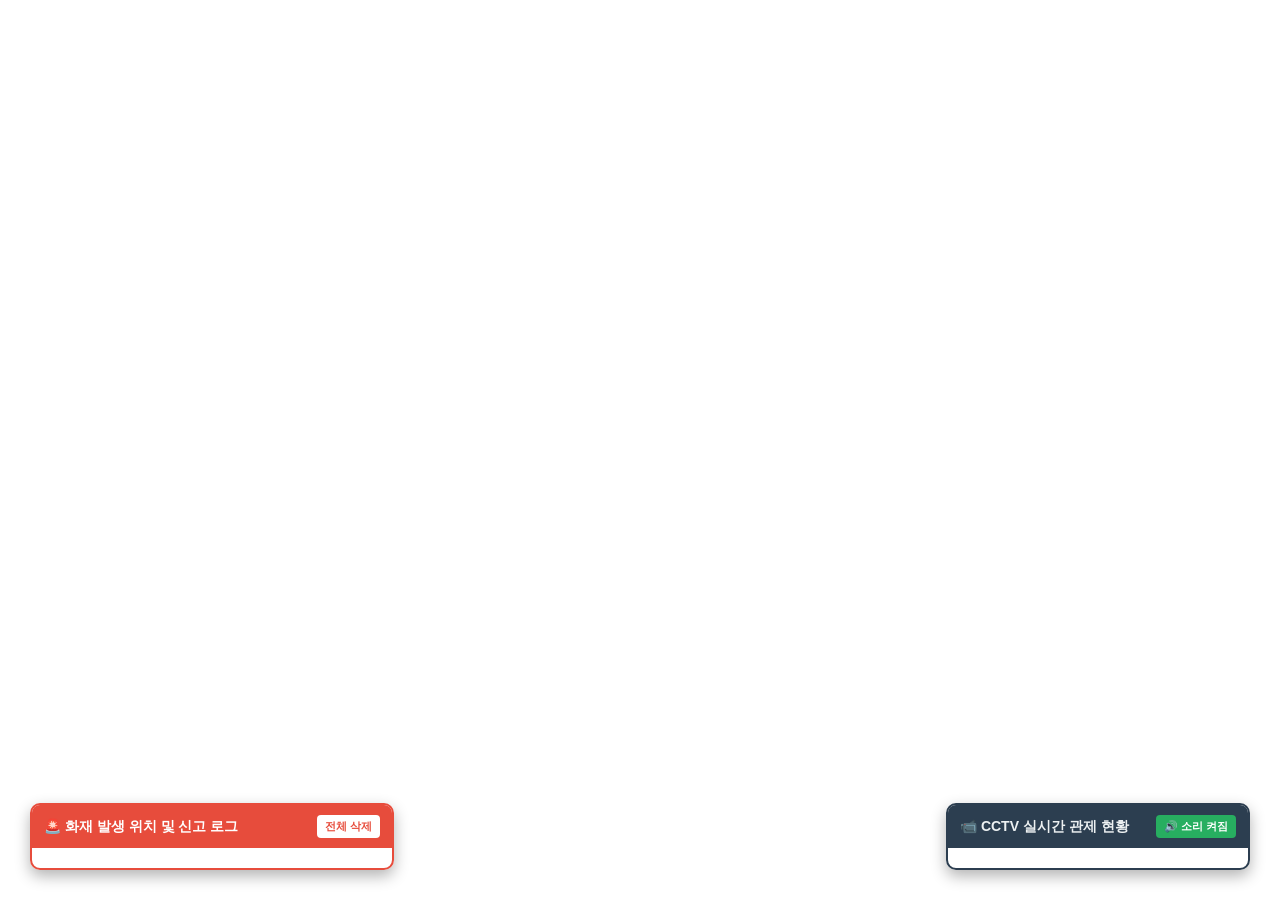
==== server/static_dashboard/map.html @ 4d114619 "fix: 대용량 db 및 venv 제외 후 최종 업로드" ====
<!DOCTYPE html>
<html lang="ko">
<head>
    <meta charset="UTF-8">
    <title>스마트 시티 지도 관제</title>
    <style>
        body, html { margin: 0; padding: 0; width: 100%; height: 100%; overflow: hidden; }
        #map { width: 100%; height: 100vh; }

        #videoModal {
            display: none; position: fixed; top: 0; left: 0; width: 100%; height: 100%;
            background: rgba(0,0,0,0.7); z-index: 100;
            justify-content: center; align-items: center;
        }
        .modal-content {
            background: white; padding: 20px; border-radius: 8px; width: 800px; max-width: 90%;
            text-align: center; box-shadow: 0 4px 15px rgba(0,0,0,0.3);
        }
        #videoPlayer { width: 100%; height: 450px; background: black; margin-top: 10px; }
        .close-btn { margin-top: 15px; padding: 10px 20px; cursor: pointer; background: #333; color: white; border: none; border-radius: 5px; font-weight: bold;}

        /* CCTV 번호 라벨 (마커 위) */
        .cam-label {
            cursor: pointer; user-select: none; text-align: center; white-space: nowrap;
            background: #1f2a3a; color: #fff; border: 2px solid #fff; border-radius: 6px;
            padding: 3px 8px; font: bold 12px "Malgun Gothic", sans-serif;
            box-shadow: 0 2px 6px rgba(0,0,0,0.35);
        }
        .cam-label small { display: block; font-weight: normal; font-size: 11px; color: #c8d4e6; }
        
        .cam-label.fire { border-color: #fff; animation: mapCamFlash 0.8s infinite; }
        .cam-label.fire small { color: #fff; }
        @keyframes mapCamFlash {
            0%, 100% { background: #ff4757; box-shadow: 0 0 6px rgba(255,71,87,0.6); }
            50%      { background: #ff6b81; box-shadow: 0 0 16px rgba(255,71,87,1); }
        }

        #mapMsg {
            display: none; position: fixed; top: 12px; left: 12px; z-index: 50;
            background: #fff3cd; color: #664d03; border: 1px solid #ffecb5; border-radius: 6px;
            padding: 8px 12px; font: 13px "Malgun Gothic", sans-serif;
        }

        /* 화재 발생 상단 팝업 (Toast) 스타일 */
        #toast-container {
            position: fixed; top: 20px; left: 50%; transform: translateX(-50%);
            z-index: 200; display: flex; flex-direction: column; gap: 10px;
        }
        .toast-msg {
            background: #e74c3c; color: white; padding: 15px 25px; border-radius: 8px;
            font-family: "Malgun Gothic", sans-serif; font-weight: bold; font-size: 16px;
            box-shadow: 0 6px 20px rgba(231,76,60,0.4);
            animation: slideDown 0.5s cubic-bezier(0.25, 1, 0.5, 1);
            display: flex; align-items: center; justify-content: space-between; gap: 20px; min-width: 380px;
        }
        @keyframes slideDown { from { opacity: 0; transform: translateY(-40px); } to { opacity: 1; transform: translateY(0); } }
        .toast-close-btn {
            background: rgba(0,0,0,0.25); border: none; color: white; padding: 6px 12px;
            border-radius: 5px; font-weight: bold; cursor: pointer; transition: background 0.2s;
        }
        .toast-close-btn:hover { background: rgba(0,0,0,0.4); }

        /* 우측 하단 CCTV 상태 패널 */
        #cctv-status-panel {
            position: fixed; bottom: 30px; right: 30px; width: 300px; max-height: 350px;
            background: rgba(255, 255, 255, 0.95); border: 2px solid #2c3e50; border-radius: 10px;
            z-index: 50; display: flex; flex-direction: column; box-shadow: 0 6px 15px rgba(0,0,0,0.3);
            font-family: "Malgun Gothic", sans-serif; overflow: hidden;
        }
        .panel-header {
            display: flex; justify-content: space-between; align-items: center;
            background: #2c3e50; padding: 10px 12px; color: #ecf0f1;
        }
        .panel-header h3 { margin: 0; font-size: 14px; font-weight: bold; }
        
        /* 사이렌 음소거 버튼 스타일 */
        .mute-siren-btn {
            background: #27ae60; color: white; border: none; padding: 4px 8px;
            border-radius: 4px; font-size: 11px; font-weight: bold; cursor: pointer;
            transition: background 0.2s;
        }
        .mute-siren-btn:hover { background: #219653; }
        .mute-siren-btn.muted { background: #c0392b; } 

        #cctv-list-container { padding: 10px; overflow-y: auto; flex-grow: 1; }

        .cctv-item {
            padding: 8px 10px; margin-bottom: 8px; background: #ecf0f1; border-left: 5px solid #27ae60;
            border-radius: 4px; transition: background 0.2s ease; display: flex;
            justify-content: space-between; align-items: center; font-size: 13px; font-weight: bold;
            color: #2c3e50; box-sizing: border-box;
        }
        .cctv-item:last-child { margin-bottom: 0; }
        .cctv-info { display: flex; align-items: center; cursor: pointer; flex-grow: 1; overflow: hidden; }
        .status-dot { width: 10px; height: 10px; border-radius: 50%; background-color: #27ae60; display: inline-block; margin-right: 8px; flex-shrink: 0; transition: background-color 0.3s ease; }
        .cctv-name { white-space: nowrap; overflow: hidden; text-overflow: ellipsis; }
        .cctv-name small { font-weight: normal; color: #7f8c8d; font-size: 11px; margin-left: 4px; }

        .alarm-off-btn {
            display: none; padding: 3px 7px; font-size: 11px; font-family: "Malgun Gothic", sans-serif;
            font-weight: bold; color: #fff; background-color: #34495e; border: 1px solid #ffffff;
            border-radius: 4px; cursor: pointer; margin-left: 6px; flex-shrink: 0;
        }
        .alarm-off-btn:hover { background-color: #1a252f; }

        .cctv-item.fire { color: white; border-left-color: #c0392b; animation: itemFlash 0.8s infinite; }
        .cctv-item.fire .cctv-name small { color: #ffeaa7; }
        .cctv-item.fire .status-dot { background-color: #ffffff; }
        .cctv-item.fire .alarm-off-btn { display: inline-block; }
        @keyframes itemFlash { 0%, 100% { background: #ff4757; } 50% { background: #e74c3c; } }

        /* 좌측 하단 주소 로그 패널 스타일 */
        #address-log-panel {
            position: fixed; bottom: 30px; left: 30px; width: 360px; max-height: 400px;
            background: rgba(255, 255, 255, 0.95); border: 2px solid #e74c3c; border-radius: 10px;
            z-index: 50; display: flex; flex-direction: column; box-shadow: 0 6px 15px rgba(0,0,0,0.3);
            font-family: "Malgun Gothic", sans-serif; overflow: hidden;
        }
        .address-header {
            display: flex; justify-content: space-between; align-items: center;
            background: #e74c3c; padding: 10px 12px; color: white;
        }
        .address-header h3 { margin: 0; font-size: 14px; font-weight: bold; }
        .clear-all-btn {
            background: white; color: #e74c3c; border: none; padding: 4px 8px;
            border-radius: 4px; font-size: 11px; font-weight: bold; cursor: pointer;
        }
        .clear-all-btn:hover { background: #fdf2e9; }
        #address-list-container { padding: 10px; overflow-y: auto; flex-grow: 1; display: flex; flex-direction: column; gap: 8px; }
        
        .address-item {
            background: #fdf2e9; border-left: 4px solid #d35400; padding: 10px;
            border-radius: 4px; display: flex; flex-direction: column; gap: 6px;
            font-size: 12px; font-weight: bold; color: #333; box-shadow: 0 2px 4px rgba(0,0,0,0.05);
            animation: slideInLeft 0.3s ease-out;
        }
        @keyframes slideInLeft { from { opacity: 0; transform: translateX(-20px); } to { opacity: 1; transform: translateX(0); } }
        .address-text { line-height: 1.4; word-break: keep-all; flex-grow: 1; }
        
        /* 💡 119 신고 복사 버튼 추가 스타일 */
        .action-buttons { display: flex; gap: 5px; justify-content: flex-end; margin-top: 4px;}
        .report-119-btn {
            background: #c0392b; color: white; border: none; padding: 5px 10px;
            border-radius: 4px; font-size: 11px; font-weight: bold; cursor: pointer; transition: background 0.2s;
        }
        .report-119-btn:hover { background: #e74c3c; }
        .address-del-btn {
            background: #95a5a6; color: white; border: none; padding: 5px 10px;
            border-radius: 4px; font-size: 11px; cursor: pointer; flex-shrink: 0;
        }
        .address-del-btn:hover { background: #7f8c8d; }
    </style>
</head>
<body>

    <div id="map"></div>
    <div id="mapMsg"></div>

    <audio id="sirenSound" src="siren.mp3" loop preload="auto"></audio>
    <div id="toast-container"></div>

    <div id="cctv-status-panel">
        <div class="panel-header">
            <h3>📹 CCTV 실시간 관제 현황</h3>
            <button id="muteSirenBtn" class="mute-siren-btn" onclick="toggleMuteSiren()">🔊 소리 켜짐</button>
        </div>
        <div id="cctv-list-container"></div>
    </div>

    <!-- 💡 수정된 좌측 하단 로그 패널 -->
    <div id="address-log-panel">
        <div class="address-header">
            <h3>🚨 화재 발생 위치 및 신고 로그</h3>
            <button class="clear-all-btn" onclick="clearAllAddresses()">전체 삭제</button>
        </div>
        <div id="address-list-container"></div>
    </div>

    <div id="videoModal">
        <div class="modal-content">
            <h2 id="modalTitle">구역 CCTV AI 분석</h2>
            <div id="videoPlayer">
                <img id="videoStream" src="" alt="AI 영상 로딩중..." style="width: 100%; height: 100%; object-fit: contain;">
            </div>
            <button class="close-btn" onclick="closeModal()">관제 종료</button>
        </div>
    </div>

    <script type="text/javascript" src="https://dapi.kakao.com/v2/maps/sdk.js?appkey=84abb3019d693104fc5e2f9bb975821f&libraries=services"></script>
    <script>
        var mapContainer = document.getElementById('map');
        var mapOption = { center: new kakao.maps.LatLng(37.3908, 126.9195), level: 3 };
        var map = new kakao.maps.Map(mapContainer, mapOption);

        var polygonPath = [
            new kakao.maps.LatLng(37.3935, 126.9160), new kakao.maps.LatLng(37.3935, 126.9230),
            new kakao.maps.LatLng(37.3880, 126.9230), new kakao.maps.LatLng(37.3880, 126.9160)
        ];
        var polygon = new kakao.maps.Polygon({
            path: polygonPath, strokeWeight: 3, strokeColor: '#FF3DE5', strokeOpacity: 0.8,
            fillStyle: 'solid', fillColor: '#FF8AEF', fillOpacity: 0.4
        });
        polygon.setMap(map);

        var geocoder = new kakao.maps.services.Geocoder(); 

        var FIRE_WINDOW_MS = 15000;
        var POLL_MS = 2000;           
        var cameras = [];
        var labels = {};              
        var panelItems = {};          
        
        var toastState = {};      
        var panelState = {};      
        var addressState = {}; 
        var isSirenMuted = false;

        // 💡 확산 예측 부채꼴(Polygon)을 담을 객체
        var spreadPolygons = {};

        // 💡 화재 확산 예측 범위 그리기 함수
        function drawSpreadPrediction(cam) {
            if (spreadPolygons[cam.id]) return; // 이미 그려져 있으면 패스

            // 시연용 설정: 현재 계절(바람) 풍향을 임의로 '북서풍(남동쪽 135도 방향으로 불어감)'으로 고정
            var windAngle = 135; 
            var dist = 0.002; // 확산 반경 (지도 위 거리)
            var spreadAngle = 35; // 부채꼴 퍼짐 각도 (좌우 35도)

            var radCenter = windAngle * Math.PI / 180;
            var radLeft = (windAngle - spreadAngle) * Math.PI / 180;
            var radRight = (windAngle + spreadAngle) * Math.PI / 180;

            var p1 = new kakao.maps.LatLng(cam.lat, cam.lng);
            // 한국의 위/경도 비율을 고려해 y(lat)와 x(lng) 계산
            var p2 = new kakao.maps.LatLng(cam.lat + Math.cos(radLeft)*dist, cam.lng + Math.sin(radLeft)*dist*1.25);
            var p3 = new kakao.maps.LatLng(cam.lat + Math.cos(radRight)*dist, cam.lng + Math.sin(radRight)*dist*1.25);

            var spreadPolygon = new kakao.maps.Polygon({
                path: [p1, p2, p3], 
                strokeWeight: 2,
                strokeColor: '#e74c3c',
                strokeOpacity: 0.8,
                fillStyle: 'solid',
                fillColor: '#ff7675',
                fillOpacity: 0.5
            });

            spreadPolygon.setMap(map);
            spreadPolygons[cam.id] = spreadPolygon;
        }

        // 💡 확산 예측 범위 지우기 함수
        function removeSpreadPrediction(camId) {
            if (spreadPolygons[camId]) {
                spreadPolygons[camId].setMap(null);
                delete spreadPolygons[camId];
            }
        }

        // 💡 119 신고 문안 자동 복사 함수
        function copy119(address, camName) {
            var timeStr = new Date().toLocaleTimeString('ko-KR', { hour12: false, hour: '2-digit', minute: '2-digit' });
            var text = `[스마트 관제 긴급 화재신고]\n- 발생시간: ${timeStr}\n- 발생지: ${address}\n- 상세구역: ${camName} CCTV 화재 감지\n- 특이사항: 풍향 영향으로 남동쪽 화재 확산 우려\n- 즉시 출동 바랍니다.`;
            
            navigator.clipboard.writeText(text).then(function() {
                alert("✅ 119 신고 문안이 클립보드에 복사되었습니다.\n웹 신고창이나 메신저에 바로 붙여넣기(Ctrl+V) 하세요.\n\n" + text);
            }).catch(function() {
                alert("복사에 실패했습니다.");
            });
        }

        function toggleMuteSiren() {
            isSirenMuted = !isSirenMuted;
            var btn = document.getElementById('muteSirenBtn');
            var siren = document.getElementById('sirenSound');

            if (isSirenMuted) {
                btn.textContent = "🔇 사이렌 음소거";
                btn.classList.add('muted');
                if (siren) { siren.pause(); }
            } else {
                btn.textContent = "🔊 소리 켜짐";
                btn.classList.remove('muted');
                var container = document.getElementById('toast-container');
                if (container && container.children.length > 0 && siren) {
                    siren.play().catch(function(e){});
                }
            }
        }

        function showMsg(text) {
            var el = document.getElementById('mapMsg');
            el.textContent = text;
            el.style.display = 'block';
        }

        function showToast(cam) {
            var container = document.getElementById('toast-container');
            var toast = document.createElement('div');
            toast.className = 'toast-msg';
            toast.id = 'toast-' + cam.id;
            
            // 💡 팝업에 풍향 경고 메시지 추가
            toast.innerHTML = `
                <div style="display: flex; flex-direction: column; gap: 5px;">
                    <span>🔥 [${cam.id}] ${cam.name ? cam.name + ' 구역 ' : ''}화재 감지!</span>
                    <span style="font-size: 13px; font-weight: normal; color: #ffcccc;">📍 상세주소: ${cam.address || '위치 확인 중...'}</span>
                    <span style="font-size: 12px; font-weight: normal; color: #ffeaa7;">⚠️ 풍향 데이터 연동: 남동쪽 방향 확산 주의</span>
                </div>
                <button class="toast-close-btn" onclick="muteToast('${cam.id}')">팝업 닫기</button>
            `;
            container.appendChild(toast);

            if (!isSirenMuted) {
                document.getElementById('sirenSound').play().catch(function(e){});
            }
        }

        function hideToast(camId) {
            var toast = document.getElementById('toast-' + camId);
            if (toast) { toast.remove(); }

            var container = document.getElementById('toast-container');
            if (container && container.children.length === 0) {
                var siren = document.getElementById('sirenSound');
                if (siren) {
                    siren.pause();
                    siren.currentTime = 0;
                }
            }
        }

        function muteToast(camId) {
            toastState[camId] = 'DISMISSED';
            hideToast(camId);
        }

        function mutePanel(camId) {
            panelState[camId] = 'DISMISSED';
            var el = labels[camId];
            if (el) { el.classList.remove('fire'); el.querySelector('.cam-title').textContent = camId; }
            var pEl = panelItems[camId];
            if (pEl) { pEl.classList.remove('fire'); }
        }

        function logAddress(cam) {
            var container = document.getElementById('address-list-container');
            var item = document.createElement('div');
            item.className = 'address-item';
            var timeStr = new Date().toLocaleTimeString('ko-KR', { hour12: false, hour: '2-digit', minute: '2-digit', second: '2-digit' });
            
            // 💡 119 신고 복사 버튼 추가
            item.innerHTML = `
                <div class="address-text">
                    <span style="color: #c0392b; font-size: 11px;">[${timeStr}] ${cam.name || cam.id}</span><br>
                    📍 ${cam.address}
                </div>
                <div class="action-buttons">
                    <button class="report-119-btn" onclick="copy119('${cam.address}', '${cam.name || cam.id}')">🚨 119 신고 복사</button>
                    <button class="address-del-btn" onclick="this.parentElement.parentElement.remove()">삭제</button>
                </div>
            `;
            container.prepend(item);
        }

        function clearAllAddresses() {
            document.getElementById('address-list-container').innerHTML = '';
        }

        function makeLabel(cam) {
            var el = document.createElement('div');
            el.className = 'cam-label';
            var title = document.createElement('span');
            title.className = 'cam-title';
            title.textContent = cam.id;
            el.appendChild(title);
            if (cam.name) {
                var small = document.createElement('small');
                small.textContent = cam.name;
                el.appendChild(small);
            }
            el.addEventListener('click', function () { openCamera(cam); });
            return el;
        }

        function addCamera(cam) {
            geocoder.coord2Address(cam.lng, cam.lat, function(result, status) {
                if (status === kakao.maps.services.Status.OK) {
                    cam.address = result[0].address.address_name;
                } else {
                    cam.address = '경기 안양시 만안구 삼덕로37번길 22 (기본)';
                }
            });

            var position = new kakao.maps.LatLng(cam.lat, cam.lng);
            var marker = new kakao.maps.Marker({ position: position, map: map });
            kakao.maps.event.addListener(marker, 'click', function () { openCamera(cam); });

            var el = makeLabel(cam);
            new kakao.maps.CustomOverlay({
                map: map, position: position, content: el, xAnchor: 0.5, yAnchor: 2.3, zIndex: 3
            });
            labels[cam.id] = el;

            var panelContainer = document.getElementById('cctv-list-container');
            var itemEl = document.createElement('div');
            itemEl.className = 'cctv-item';
            
            itemEl.innerHTML = `
                <div class="cctv-info">
                    <span class="status-dot"></span>
                    <span class="cctv-name">${cam.id}<small>${cam.name ? ' (' + cam.name + ')' : ''}</small></span>
                </div>
                <button class="alarm-off-btn">경보 끄기</button>
            `;

            itemEl.querySelector('.cctv-info').addEventListener('click', function () { openCamera(cam); });
            itemEl.querySelector('.alarm-off-btn').addEventListener('click', function (e) {
                e.stopPropagation();
                mutePanel(cam.id);
            });

            panelContainer.appendChild(itemEl);
            panelItems[cam.id] = itemEl;
        }

        function openCamera(cam) {
            if (toastState[cam.id] === 'DISMISSED') toastState[cam.id] = 'IDLE';
            if (panelState[cam.id] === 'DISMISSED') panelState[cam.id] = 'IDLE';
            addressState[cam.id] = 'IDLE';

            var moveLatLon = new kakao.maps.LatLng(cam.lat, cam.lng);
            map.setLevel(2, {animate: true});
            setTimeout(function() { map.panTo(moveLatLon); }, 100);

            document.getElementById('modalTitle').innerText =
                cam.id + (cam.name ? ' (' + cam.name + ')' : '') + ' 화재/오염 분석중';
            document.getElementById('videoModal').style.display = 'flex';
            document.getElementById('videoStream').src =
                '/api/stream_video?camera=' + encodeURIComponent(cam.id) + '&loop=true';
        }

        function pollFire() {
            cameras.forEach(function (cam) {
                fetch('/api/devices/' + encodeURIComponent(cam.id) + '/events?limit=30')
                    .then(function (r) { return r.ok ? r.json() : { events: [] }; })
                    .then(function (data) {
                        var nowMs = Date.now();
                        var latest = 0;
                        
                        (data.events || []).forEach(function (e) {
                            if (e.event_type === 'fire_tracking') {
                                var t = Date.parse(e.timestamp);
                                if (!isNaN(t) && t > latest) latest = t;
                            }
                        });
                        
                        var isFireNow = (latest > 0 && (nowMs - latest) <= FIRE_WINDOW_MS);
                        
                        if (isFireNow) {
                            // 💡 화재 발생 시 풍향 예측 범위 그리기
                            drawSpreadPrediction(cam);

                            if (!addressState[cam.id] || addressState[cam.id] === 'IDLE') {
                                addressState[cam.id] = 'LOGGED';
                                logAddress(cam);
                            }

                            if (!toastState[cam.id] || toastState[cam.id] === 'IDLE') {
                                toastState[cam.id] = 'ACTIVE';
                                showToast(cam);
                            }

                            if (!panelState[cam.id] || panelState[cam.id] === 'IDLE') {
                                panelState[cam.id] = 'ACTIVE';
                                var el = labels[cam.id];
                                if (el) { el.classList.add('fire'); el.querySelector('.cam-title').textContent = '🔥 ' + cam.id; }
                                var pEl = panelItems[cam.id];
                                if (pEl) { pEl.classList.add('fire'); }
                            }
                        } else {
                            // 💡 화재 종료 시 풍향 예측 범위 삭제
                            removeSpreadPrediction(cam.id);

                            if (toastState[cam.id] === 'DISMISSED') { toastState[cam.id] = 'IDLE'; }
                            if (panelState[cam.id] === 'DISMISSED') { panelState[cam.id] = 'IDLE'; }

                            if ((!toastState[cam.id] || toastState[cam.id] === 'IDLE') && 
                                (!panelState[cam.id] || panelState[cam.id] === 'IDLE')) {
                                addressState[cam.id] = 'IDLE';
                            }
                        }
                    })
                    .catch(function () { /* 에러 무시 */ });
            });
        }

        fetch('/api/cameras')
            .then(function (r) { if (!r.ok) throw new Error('HTTP ' + r.status); return r.json(); })
            .then(function (data) {
                cameras = data.cameras || [];
                if (!cameras.length) { showMsg('등록된 CCTV 가 없습니다. cameras.json 을 확인하세요.'); return; }
                cameras.forEach(addCamera);
                pollFire();
                setInterval(pollFire, POLL_MS);
            })
            .catch(function (err) {
                showMsg('CCTV 목록을 불러오지 못했습니다 (' + err.message + '). 서버(main.py)를 최신 버전으로 실행했는지 확인하세요.');
            });

        function closeModal() {
            document.getElementById('videoModal').style.display = 'none';
            document.getElementById('videoStream').src = "";
        }
    </script>
</body>
</html>
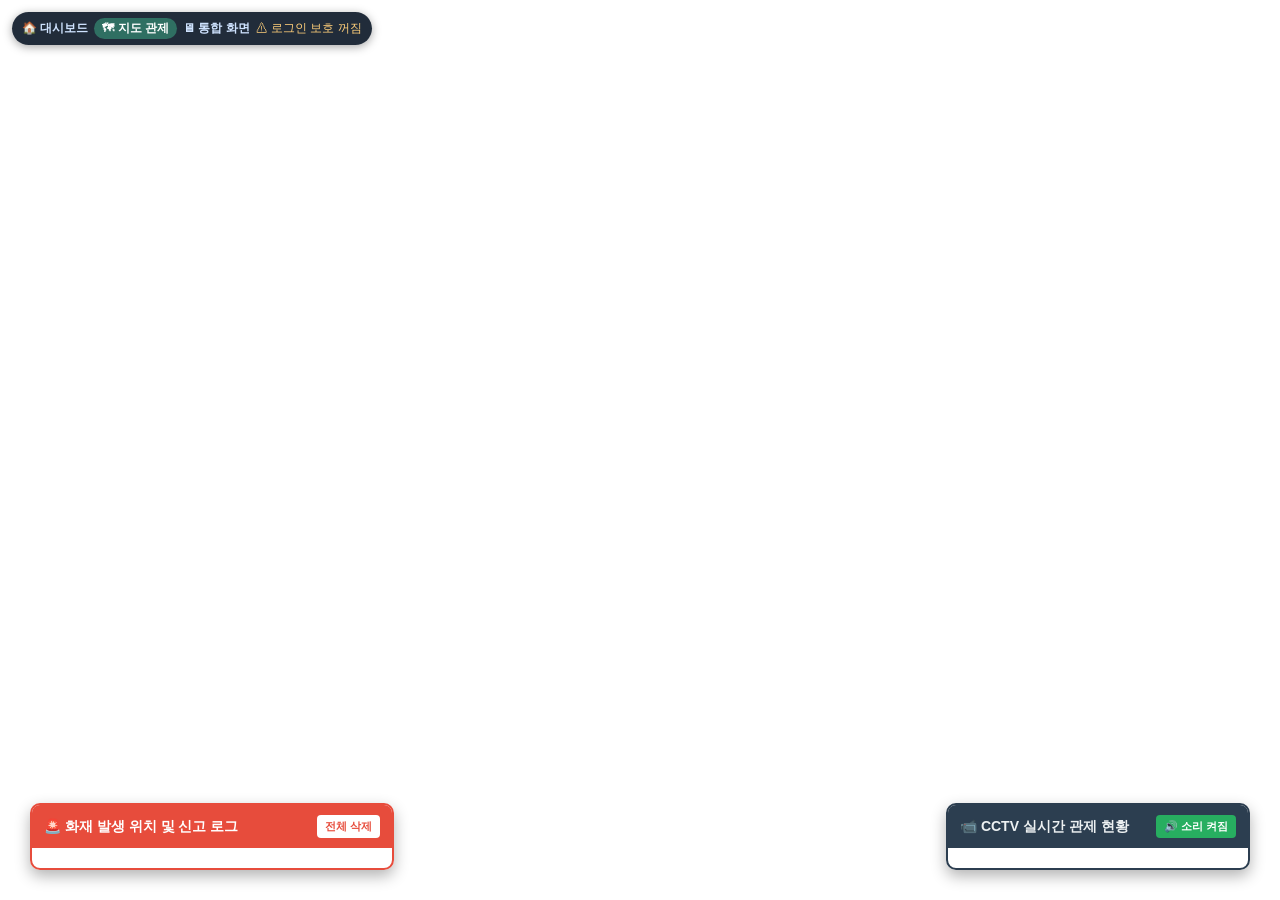
==== commit 3728d450: "feat:" ====
--- a/server/static_dashboard/map.html
+++ b/server/static_dashboard/map.html
@@ -137,7 +137,6 @@
         @keyframes slideInLeft { from { opacity: 0; transform: translateX(-20px); } to { opacity: 1; transform: translateX(0); } }
         .address-text { line-height: 1.4; word-break: keep-all; flex-grow: 1; }
         
-        /* 💡 119 신고 복사 버튼 추가 스타일 */
         .action-buttons { display: flex; gap: 5px; justify-content: flex-end; margin-top: 4px;}
         .report-119-btn {
             background: #c0392b; color: white; border: none; padding: 5px 10px;
@@ -167,7 +166,6 @@
         <div id="cctv-list-container"></div>
     </div>
 
-    <!-- 💡 수정된 좌측 하단 로그 패널 -->
     <div id="address-log-panel">
         <div class="address-header">
             <h3>🚨 화재 발생 위치 및 신고 로그</h3>
@@ -191,7 +189,7 @@
         var mapContainer = document.getElementById('map');
         var mapOption = { center: new kakao.maps.LatLng(37.3908, 126.9195), level: 3 };
         var map = new kakao.maps.Map(mapContainer, mapOption);
-
+/*
         var polygonPath = [
             new kakao.maps.LatLng(37.3935, 126.9160), new kakao.maps.LatLng(37.3935, 126.9230),
             new kakao.maps.LatLng(37.3880, 126.9230), new kakao.maps.LatLng(37.3880, 126.9160)
@@ -201,8 +199,10 @@
             fillStyle: 'solid', fillColor: '#FF8AEF', fillOpacity: 0.4
         });
         polygon.setMap(map);
+*/
 
         var geocoder = new kakao.maps.services.Geocoder(); 
+        var ps = new kakao.maps.services.Places(); 
 
         var FIRE_WINDOW_MS = 15000;
         var POLL_MS = 2000;           
@@ -215,50 +215,50 @@
         var addressState = {}; 
         var isSirenMuted = false;
 
-        // 💡 확산 예측 부채꼴(Polygon)을 담을 객체
         var spreadPolygons = {};
-
-        // 💡 화재 확산 예측 범위 그리기 함수
+        var spreadTimers = {}; 
+
+        // 💡 점차 퍼져나가는 화재 확산 애니메이션 함수
         function drawSpreadPrediction(cam) {
-            if (spreadPolygons[cam.id]) return; // 이미 그려져 있으면 패스
-
-            // 시연용 설정: 현재 계절(바람) 풍향을 임의로 '북서풍(남동쪽 135도 방향으로 불어감)'으로 고정
+            if (spreadPolygons[cam.id]) return; 
+
             var windAngle = 135; 
-            var dist = 0.002; // 확산 반경 (지도 위 거리)
-            var spreadAngle = 35; // 부채꼴 퍼짐 각도 (좌우 35도)
-
-            var radCenter = windAngle * Math.PI / 180;
-            var radLeft = (windAngle - spreadAngle) * Math.PI / 180;
-            var radRight = (windAngle + spreadAngle) * Math.PI / 180;
+            var spreadAngle = 35; 
+            var maxDist = 0.012; 
+            var currentDist = 0.001; 
 
             var p1 = new kakao.maps.LatLng(cam.lat, cam.lng);
-            // 한국의 위/경도 비율을 고려해 y(lat)와 x(lng) 계산
-            var p2 = new kakao.maps.LatLng(cam.lat + Math.cos(radLeft)*dist, cam.lng + Math.sin(radLeft)*dist*1.25);
-            var p3 = new kakao.maps.LatLng(cam.lat + Math.cos(radRight)*dist, cam.lng + Math.sin(radRight)*dist*1.25);
-
             var spreadPolygon = new kakao.maps.Polygon({
-                path: [p1, p2, p3], 
-                strokeWeight: 2,
-                strokeColor: '#e74c3c',
-                strokeOpacity: 0.8,
-                fillStyle: 'solid',
-                fillColor: '#ff7675',
-                fillOpacity: 0.5
-            });
-
+                path: [], strokeWeight: 2, strokeColor: '#e74c3c', strokeOpacity: 0.8,
+                fillStyle: 'solid', fillColor: '#ff7675', fillOpacity: 0.4
+            });
             spreadPolygon.setMap(map);
             spreadPolygons[cam.id] = spreadPolygon;
-        }
-
-        // 💡 확산 예측 범위 지우기 함수
+
+            spreadTimers[cam.id] = setInterval(function() {
+                if (currentDist >= maxDist) { clearInterval(spreadTimers[cam.id]); return; }
+                currentDist += 0.0003; 
+
+                var radLeft = (windAngle - spreadAngle) * Math.PI / 180;
+                var radRight = (windAngle + spreadAngle) * Math.PI / 180;
+                var p2 = new kakao.maps.LatLng(cam.lat + Math.cos(radLeft)*currentDist, cam.lng + Math.sin(radLeft)*currentDist*1.25);
+                var p3 = new kakao.maps.LatLng(cam.lat + Math.cos(radRight)*currentDist, cam.lng + Math.sin(radRight)*currentDist*1.25);
+                
+                spreadPolygon.setPath([p1, p2, p3]);
+            }, 1000);
+        }
+
         function removeSpreadPrediction(camId) {
             if (spreadPolygons[camId]) {
                 spreadPolygons[camId].setMap(null);
                 delete spreadPolygons[camId];
             }
-        }
-
-        // 💡 119 신고 문안 자동 복사 함수
+            if (spreadTimers[camId]) {
+                clearInterval(spreadTimers[camId]);
+                delete spreadTimers[camId];
+            }
+        }
+
         function copy119(address, camName) {
             var timeStr = new Date().toLocaleTimeString('ko-KR', { hour12: false, hour: '2-digit', minute: '2-digit' });
             var text = `[스마트 관제 긴급 화재신고]\n- 발생시간: ${timeStr}\n- 발생지: ${address}\n- 상세구역: ${camName} CCTV 화재 감지\n- 특이사항: 풍향 영향으로 남동쪽 화재 확산 우려\n- 즉시 출동 바랍니다.`;
@@ -301,7 +301,6 @@
             toast.className = 'toast-msg';
             toast.id = 'toast-' + cam.id;
             
-            // 💡 팝업에 풍향 경고 메시지 추가
             toast.innerHTML = `
                 <div style="display: flex; flex-direction: column; gap: 5px;">
                     <span>🔥 [${cam.id}] ${cam.name ? cam.name + ' 구역 ' : ''}화재 감지!</span>
@@ -350,7 +349,6 @@
             item.className = 'address-item';
             var timeStr = new Date().toLocaleTimeString('ko-KR', { hour12: false, hour: '2-digit', minute: '2-digit', second: '2-digit' });
             
-            // 💡 119 신고 복사 버튼 추가
             item.innerHTML = `
                 <div class="address-text">
                     <span style="color: #c0392b; font-size: 11px;">[${timeStr}] ${cam.name || cam.id}</span><br>
@@ -423,9 +421,26 @@
 
             panelContainer.appendChild(itemEl);
             panelItems[cam.id] = itemEl;
+
+            // 💡 3km 이내 주변 소방서 자동 검색 및 마커 표시
+            ps.keywordSearch('소방서', function(data, status) {
+                if (status === kakao.maps.services.Status.OK) {
+                    data.forEach(function(place) {
+                        var marker = new kakao.maps.Marker({ position: new kakao.maps.LatLng(place.y, place.x), map: map });
+                        new kakao.maps.CustomOverlay({
+                            position: new kakao.maps.LatLng(place.y, place.x),
+                            content: '<div style="background:#c0392b;color:white;padding:3px 6px;border-radius:4px;font-size:11px;font-weight:bold;margin-bottom:45px;">🚒 ' + place.place_name + '</div>',
+                            map: map
+                        });
+                    });
+                }
+            }, { location: new kakao.maps.LatLng(cam.lat, cam.lng), radius: 3000 });
         }
 
         function openCamera(cam) {
+            // 💡 모달창 오픈 시 백그라운드 쓰레기 분석 파이프라인 자동 호출 연동
+            fetch('/api/devices/' + encodeURIComponent(cam.id) + '/run-litter').catch(function(e){});
+
             if (toastState[cam.id] === 'DISMISSED') toastState[cam.id] = 'IDLE';
             if (panelState[cam.id] === 'DISMISSED') panelState[cam.id] = 'IDLE';
             addressState[cam.id] = 'IDLE';
@@ -459,7 +474,6 @@
                         var isFireNow = (latest > 0 && (nowMs - latest) <= FIRE_WINDOW_MS);
                         
                         if (isFireNow) {
-                            // 💡 화재 발생 시 풍향 예측 범위 그리기
                             drawSpreadPrediction(cam);
 
                             if (!addressState[cam.id] || addressState[cam.id] === 'IDLE') {
@@ -480,7 +494,6 @@
                                 if (pEl) { pEl.classList.add('fire'); }
                             }
                         } else {
-                            // 💡 화재 종료 시 풍향 예측 범위 삭제
                             removeSpreadPrediction(cam.id);
 
                             if (toastState[cam.id] === 'DISMISSED') { toastState[cam.id] = 'IDLE'; }
@@ -514,5 +527,8 @@
             document.getElementById('videoStream').src = "";
         }
     </script>
+    <!-- 💡 부가 모듈 스크립트 연결 복원 -->
+    <script src="litter_map.js"></script>
+    <script src="admin_bar.js"></script>
 </body>
 </html>
